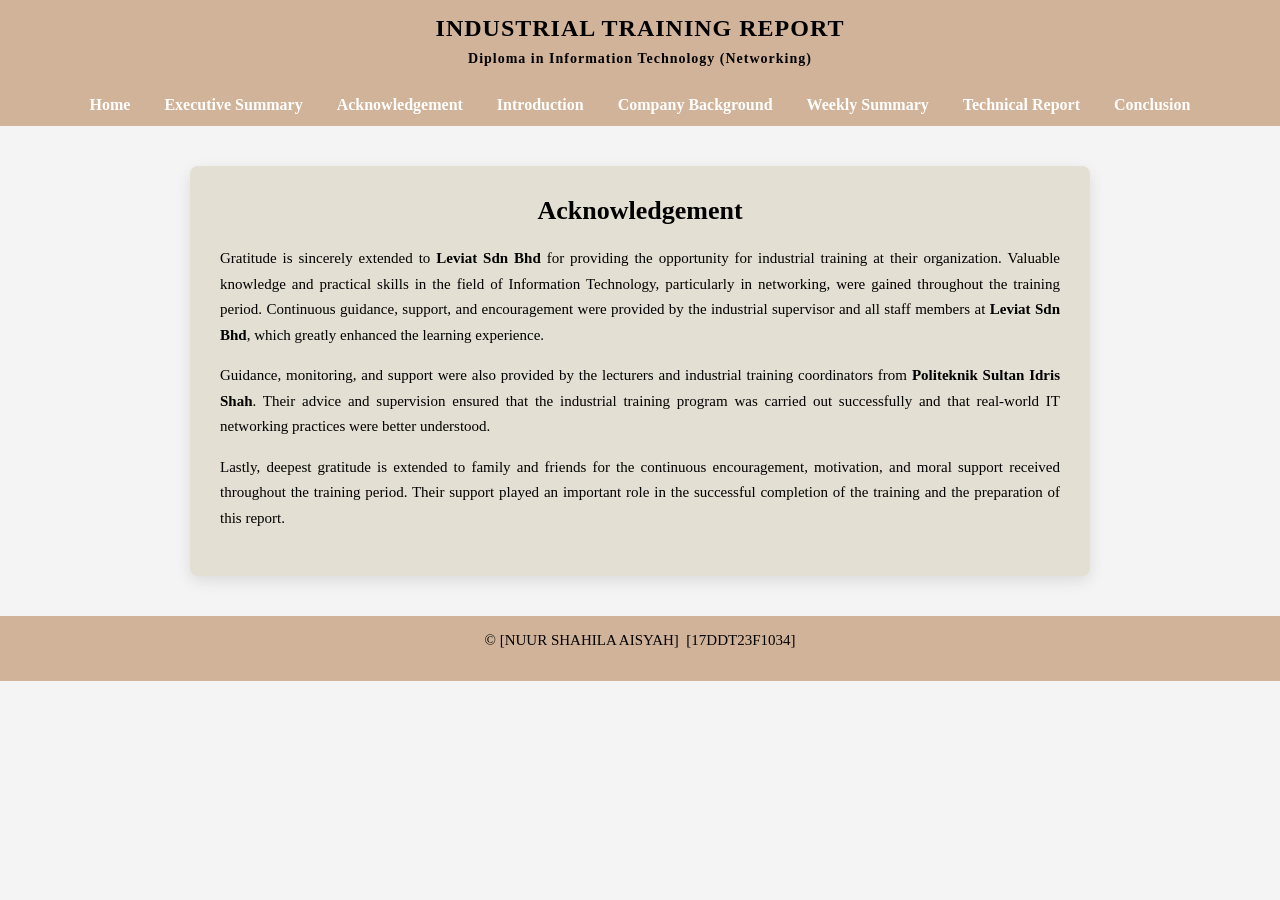
==== acknowledgement.html @ c3e10414 "Update acknowledgement.html" ====
<!DOCTYPE html>
<html>
<head>
<title>Industrial Training Report - Acknowledgement</title>
<style>

* {
  margin: 0;
  padding: 0;
  box-sizing: border-box;
}

body {
  font-family: "Times New Roman", Times, serif;
  background-color: #f4f4f4;
  color: #000;
}

.header{
background:#D1B399;
color:black;
text-align:center;
padding:15px;
font-size:24px;
font-weight:bold;
letter-spacing:1px;
}

nav {
  background: #D1B399;
  padding: 12px;
  text-align: center;
}

nav a {
  color: white;   
  margin: 0 15px;
  text-decoration: none;
  font-weight: bold;
}

nav a:hover {
  text-decoration: underline;
}

.container {
  max-width: 900px;
  margin: 40px auto;
  padding: 30px;
  background: #E3DFD2; 
  border-radius: 8px;
  box-shadow: 0 5px 15px rgba(0,0,0,0.1);
  text-align: justify;
}

h1 {
  font-size: 26px;
  color: black;
  margin-bottom: 20px;
  text-align: center;
}

p {
  font-size: 15px;
  margin-bottom: 15px;
  line-height: 1.7;
}

strong{
color:black;
font-weight:bold;
}

footer {
  background: #D1B399;
  color: black;
  text-align: center;
  padding: 12px;
  margin-top: 40px;
}

</style>
</head>

<body>

<div class="header">
INDUSTRIAL TRAINING REPORT<br>
<span style="font-size:14px;">Diploma in Information Technology (Networking)</span>
</div>

<nav>
  <a href="index.html">Home</a>
  <a href="executive_summary.html">Executive Summary</a>
  <a href="acknowledgement.html">Acknowledgement</a>
  <a href="introduction.html">Introduction</a>
  <a href="company_background.html">Company Background</a>
  <a href="weekly_summary.html">Weekly Summary</a>
  <a href="technical_report.html">Technical Report</a>
  <a href="conclusion.html">Conclusion</a>
</nav>

<div class="container">
  <h1>Acknowledgement</h1>

  <p>Gratitude is sincerely extended to <strong>Leviat Sdn Bhd</strong> for providing the opportunity for industrial training at their organization. Valuable knowledge and practical skills in the field of Information Technology, particularly in networking, were gained throughout the training period. Continuous guidance, support, and encouragement were provided by the industrial supervisor and all staff members at <strong>Leviat Sdn Bhd</strong>, which greatly enhanced the learning experience.</p>

  <p>Guidance, monitoring, and support were also provided by the lecturers and industrial training coordinators from <strong>Politeknik Sultan Idris Shah</strong>. Their advice and supervision ensured that the industrial training program was carried out successfully and that real-world IT networking practices were better understood.</p>

  <p>Lastly, deepest gratitude is extended to family and friends for the continuous encouragement, motivation, and moral support received throughout the training period. Their support played an important role in the successful completion of the training and the preparation of this report.</p>

</div>

<footer>
  <p>© [NUUR SHAHILA AISYAH]&nbsp;&nbsp;[17DDT23F1034]</p>
</footer>

</body>
</html>
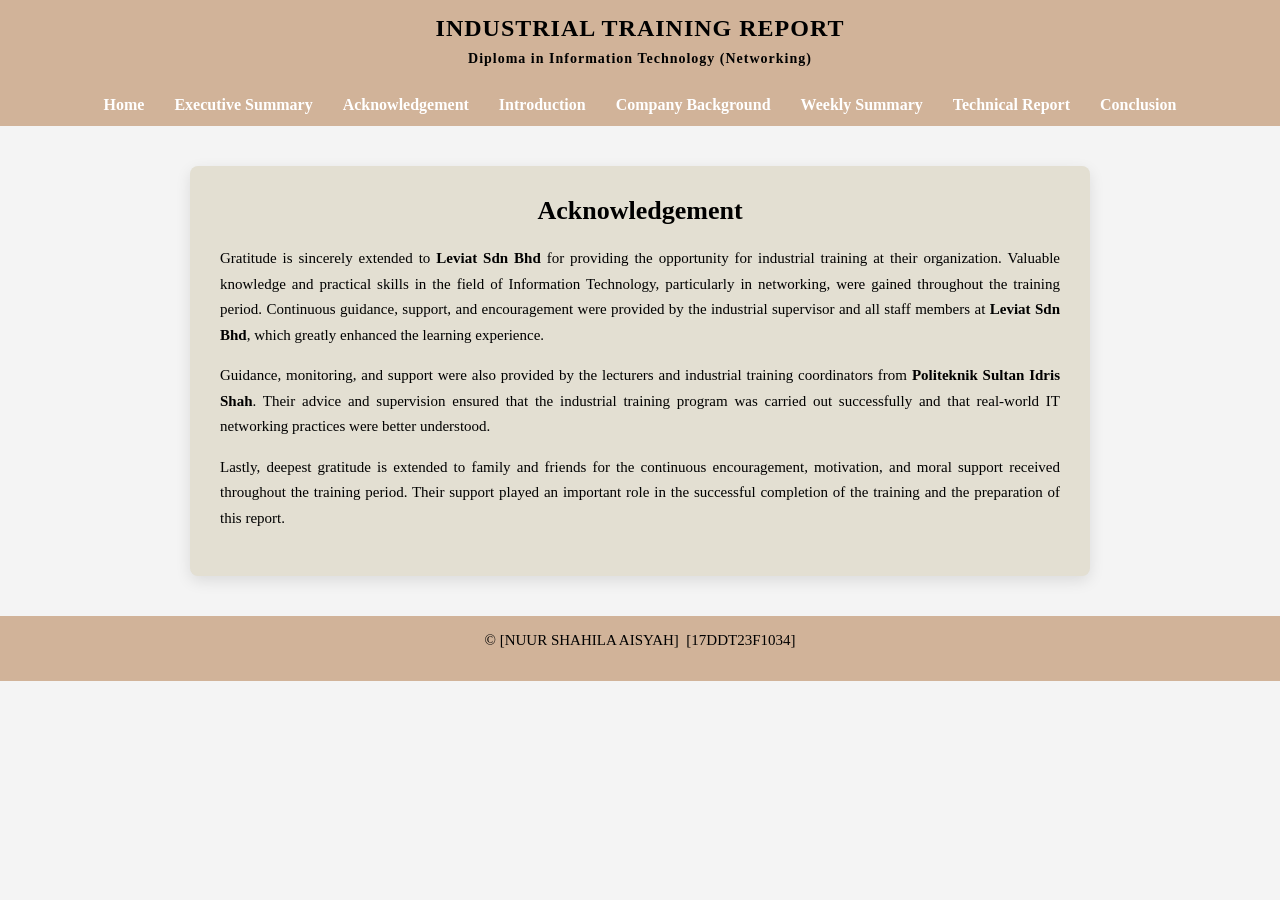
==== commit 65f16f4d: "Update acknowledgement.html" ====
--- a/acknowledgement.html
+++ b/acknowledgement.html
@@ -4,6 +4,86 @@
 <title>Industrial Training Report - Acknowledgement</title>
 <style>
 
+  /* NAVBAR */
+
+nav{
+background:#D1B399;
+padding:15px;
+text-align:center;
+position:relative;
+}
+
+.nav-links{
+display:flex;
+justify-content:center;
+flex-wrap:wrap;
+}
+
+.nav-links a{
+color:white;
+margin:0 15px;
+text-decoration:none;
+font-weight:bold;
+position:relative;
+}
+
+/* hover effect */
+.nav-links a::after{
+content:"";
+width:0%;
+height:2px;
+background:white;
+position:absolute;
+left:0;
+bottom:-4px;
+transition:0.3s;
+}
+
+.nav-links a:hover::after{
+width:100%;
+}
+
+/* hamburger */
+
+.menu-toggle{
+display:none;
+font-size:22px;
+color:white;
+font-weight:bold;
+cursor:pointer;
+}
+
+/* MOBILE */
+
+@media (max-width:768px){
+
+.menu-toggle{
+display:block;
+}
+
+.nav-links{
+display:none;
+flex-direction:column;
+margin-top:10px;
+animation:fadeIn 0.3s ease;
+}
+
+.nav-links a{
+margin:10px 0;
+font-size:15px;
+}
+
+.nav-links.active{
+display:flex;
+}
+
+}
+
+@keyframes fadeIn{
+from{opacity:0;}
+to{opacity:1;}
+}
+  
 * {
   margin: 0;
   padding: 0;
@@ -90,6 +170,8 @@
 </div>
 
 <nav>
+  <div class="menu-toggle" onclick="toggleMenu()">☰ Menu</div>
+<div class="nav-links" id="navLinks">
   <a href="index.html">Home</a>
   <a href="executive_summary.html">Executive Summary</a>
   <a href="acknowledgement.html">Acknowledgement</a>
@@ -98,6 +180,7 @@
   <a href="weekly_summary.html">Weekly Summary</a>
   <a href="technical_report.html">Technical Report</a>
   <a href="conclusion.html">Conclusion</a>
+</div>
 </nav>
 
 <div class="container">
@@ -115,5 +198,16 @@
   <p>© [NUUR SHAHILA AISYAH]&nbsp;&nbsp;[17DDT23F1034]</p>
 </footer>
 
+  <script>
+
+function toggleMenu(){
+var menu=document.getElementById("navLinks");
+
+menu.classList.toggle("active");
+
+}
+
+</script>
+  
 </body>
 </html>
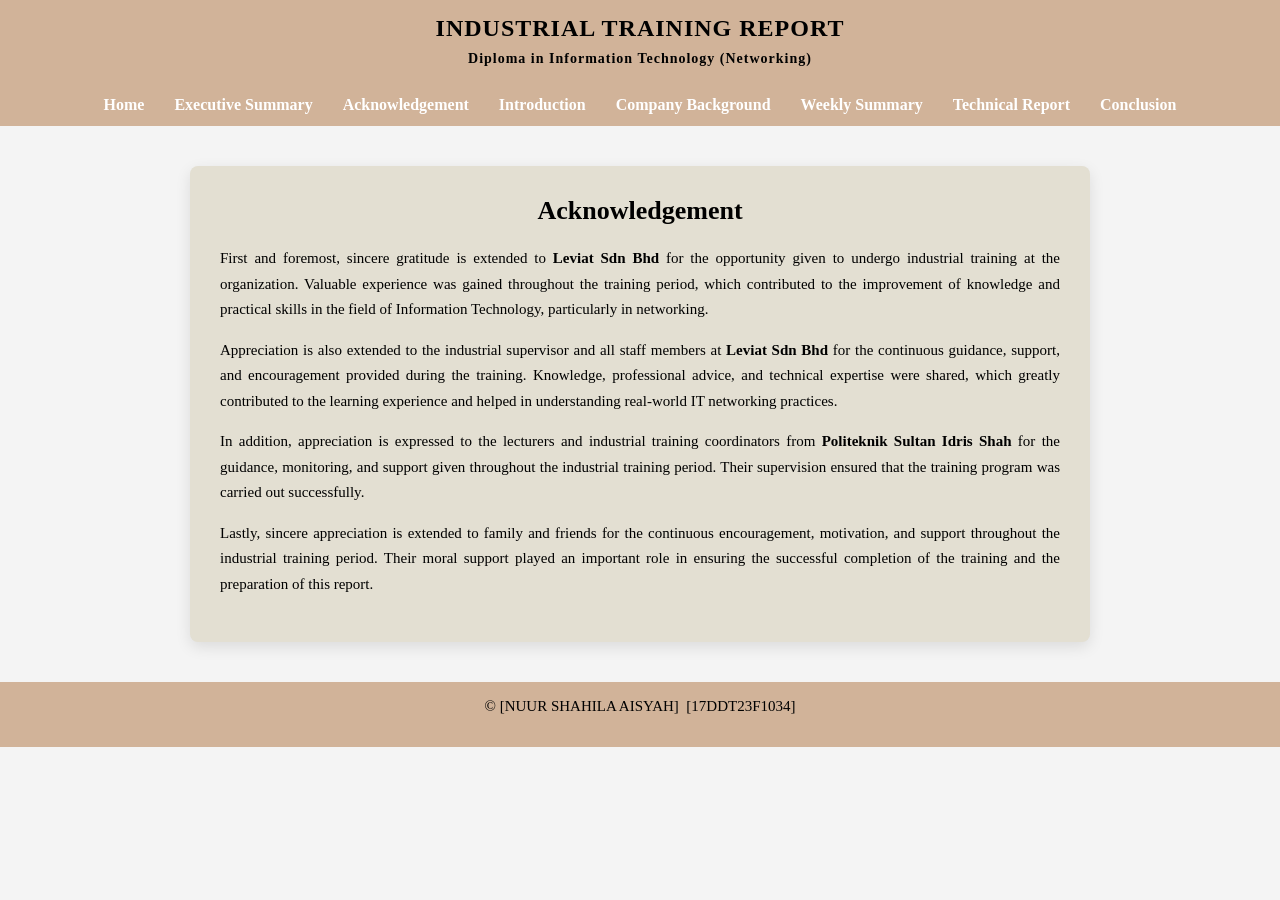
==== commit ba31c48b: "Update acknowledgement.html" ====
--- a/acknowledgement.html
+++ b/acknowledgement.html
@@ -186,11 +186,10 @@
 <div class="container">
   <h1>Acknowledgement</h1>
 
-  <p>Gratitude is sincerely extended to <strong>Leviat Sdn Bhd</strong> for providing the opportunity for industrial training at their organization. Valuable knowledge and practical skills in the field of Information Technology, particularly in networking, were gained throughout the training period. Continuous guidance, support, and encouragement were provided by the industrial supervisor and all staff members at <strong>Leviat Sdn Bhd</strong>, which greatly enhanced the learning experience.</p>
-
-  <p>Guidance, monitoring, and support were also provided by the lecturers and industrial training coordinators from <strong>Politeknik Sultan Idris Shah</strong>. Their advice and supervision ensured that the industrial training program was carried out successfully and that real-world IT networking practices were better understood.</p>
-
-  <p>Lastly, deepest gratitude is extended to family and friends for the continuous encouragement, motivation, and moral support received throughout the training period. Their support played an important role in the successful completion of the training and the preparation of this report.</p>
+  <p>First and foremost, sincere gratitude is extended to <strong>Leviat Sdn Bhd</strong> for the opportunity given to undergo industrial training at the organization. Valuable experience was gained throughout the training period, which contributed to the improvement of knowledge and practical skills in the field of Information Technology, particularly in networking.</p>
+  <p>Appreciation is also extended to the industrial supervisor and all staff members at <strong>Leviat Sdn Bhd</strong> for the continuous guidance, support, and encouragement provided during the training. Knowledge, professional advice, and technical expertise were shared, which greatly contributed to the learning experience and helped in understanding real-world IT networking practices.</p>
+  <p>In addition, appreciation is expressed to the lecturers and industrial training coordinators from <strong>Politeknik Sultan Idris Shah</strong> for the guidance, monitoring, and support given throughout the industrial training period. Their supervision ensured that the training program was carried out successfully.</p>
+  <p>Lastly, sincere appreciation is extended to family and friends for the continuous encouragement, motivation, and support throughout the industrial training period. Their moral support played an important role in ensuring the successful completion of the training and the preparation of this report.</p>
 
 </div>
 
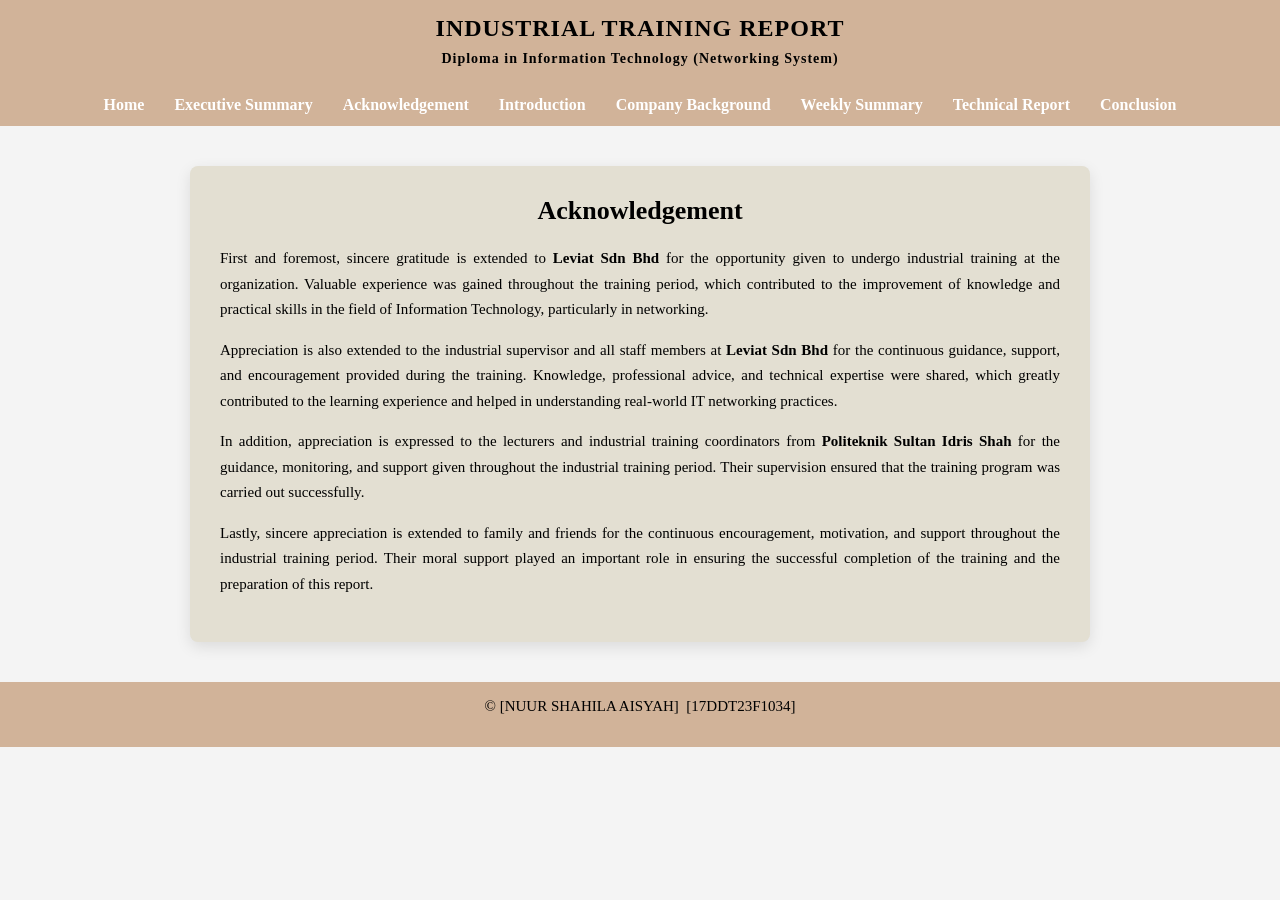
==== commit 79af8466: "Update acknowledgement.html" ====
--- a/acknowledgement.html
+++ b/acknowledgement.html
@@ -4,7 +4,7 @@
 <title>Industrial Training Report - Acknowledgement</title>
 <style>
 
-  /* NAVBAR */
+  
 
 nav{
 background:#D1B399;
@@ -27,7 +27,7 @@
 position:relative;
 }
 
-/* hover effect */
+
 .nav-links a::after{
 content:"";
 width:0%;
@@ -43,7 +43,7 @@
 width:100%;
 }
 
-/* hamburger */
+
 
 .menu-toggle{
 display:none;
@@ -53,7 +53,7 @@
 cursor:pointer;
 }
 
-/* MOBILE */
+
 
 @media (max-width:768px){
 
@@ -166,7 +166,7 @@
 
 <div class="header">
 INDUSTRIAL TRAINING REPORT<br>
-<span style="font-size:14px;">Diploma in Information Technology (Networking)</span>
+<span style="font-size:14px;">Diploma in Information Technology (Networking System)</span>
 </div>
 
 <nav>
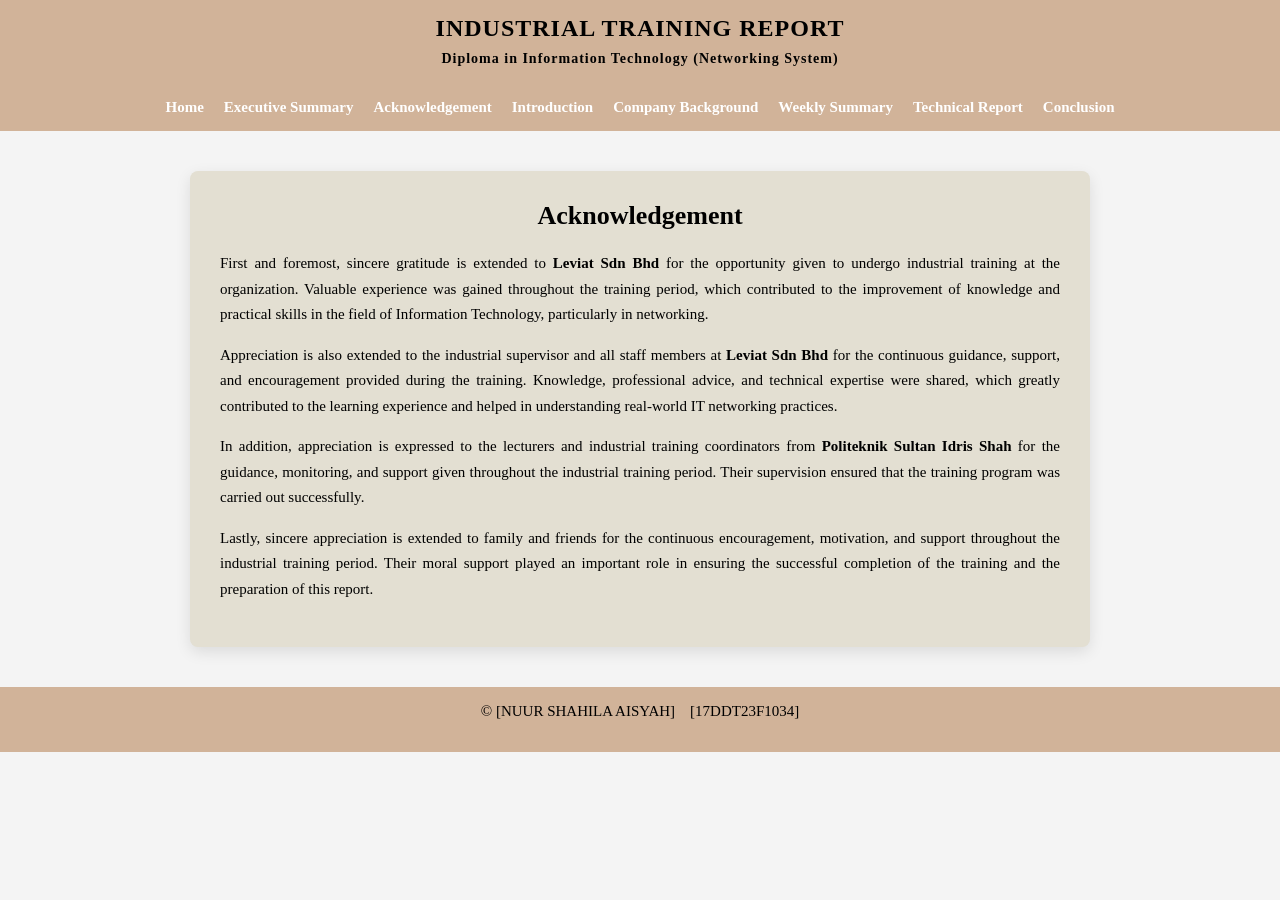
==== commit 2326e7a7: "Update acknowledgement.html" ====
--- a/acknowledgement.html
+++ b/acknowledgement.html
@@ -1,32 +1,61 @@
 <!DOCTYPE html>
 <html>
 <head>
+
+<meta name="viewport" content="width=device-width, initial-scale=1.0">
+
 <title>Industrial Training Report - Acknowledgement</title>
+
 <style>
 
-  
+*{
+margin:0;
+padding:0;
+box-sizing:border-box;
+}
+
+body{
+font-family:"Times New Roman", Times, serif;
+background-color:#f4f4f4;
+color:#000;
+}
+
+/* HEADER */
+
+.header{
+background:#D1B399;
+color:black;
+text-align:center;
+padding:15px;
+font-size:24px;
+font-weight:bold;
+letter-spacing:1px;
+}
+
+/* NAVIGATION */
 
 nav{
 background:#D1B399;
 padding:15px;
-text-align:center;
 position:relative;
+text-align:center;
 }
 
 .nav-links{
 display:flex;
 justify-content:center;
+align-items:center;
 flex-wrap:wrap;
+gap:20px;
 }
 
 .nav-links a{
 color:white;
-margin:0 15px;
 text-decoration:none;
 font-weight:bold;
 position:relative;
-}
-
+font-size:15px;
+}
 
 .nav-links a::after{
 content:"";
@@ -43,120 +72,107 @@
 width:100%;
 }
 
-
-
 .menu-toggle{
 display:none;
-font-size:22px;
+font-size:24px;
 color:white;
 font-weight:bold;
 cursor:pointer;
-}
-
-
+text-align:left;
+}
+
+/* CONTAINER */
+
+.container{
+max-width:900px;
+margin:40px auto;
+padding:30px;
+background:#E3DFD2;
+border-radius:8px;
+box-shadow:0 5px 15px rgba(0,0,0,0.1);
+text-align:justify;
+}
+
+h1{
+font-size:26px;
+color:black;
+margin-bottom:20px;
+text-align:center;
+}
+
+p{
+font-size:15px;
+margin-bottom:15px;
+line-height:1.7;
+}
+
+strong{
+color:black;
+font-weight:bold;
+}
+
+/* FOOTER */
+
+footer{
+background:#D1B399;
+color:black;
+text-align:center;
+padding:12px;
+margin-top:40px;
+}
+
+/* MOBILE RESPONSIVE */
 
 @media (max-width:768px){
+
+.header{
+font-size:18px;
+padding:12px;
+}
+
+.header span{
+font-size:12px !important;
+}
 
 .menu-toggle{
 display:block;
+padding-left:10px;
+text-align:left;
 }
 
 .nav-links{
 display:none;
 flex-direction:column;
-margin-top:10px;
-animation:fadeIn 0.3s ease;
-}
-
-.nav-links a{
-margin:10px 0;
-font-size:15px;
+background:#D1B399;
+margin-top:15px;
+padding:10px 0;
+border-radius:8px;
 }
 
 .nav-links.active{
 display:flex;
 }
 
-}
-
-@keyframes fadeIn{
-from{opacity:0;}
-to{opacity:1;}
-}
-  
-* {
-  margin: 0;
-  padding: 0;
-  box-sizing: border-box;
-}
-
-body {
-  font-family: "Times New Roman", Times, serif;
-  background-color: #f4f4f4;
-  color: #000;
-}
-
-.header{
-background:#D1B399;
-color:black;
-text-align:center;
-padding:15px;
-font-size:24px;
-font-weight:bold;
-letter-spacing:1px;
-}
-
-nav {
-  background: #D1B399;
-  padding: 12px;
-  text-align: center;
-}
-
-nav a {
-  color: white;   
-  margin: 0 15px;
-  text-decoration: none;
-  font-weight: bold;
-}
-
-nav a:hover {
-  text-decoration: underline;
-}
-
-.container {
-  max-width: 900px;
-  margin: 40px auto;
-  padding: 30px;
-  background: #E3DFD2; 
-  border-radius: 8px;
-  box-shadow: 0 5px 15px rgba(0,0,0,0.1);
-  text-align: justify;
-}
-
-h1 {
-  font-size: 26px;
-  color: black;
-  margin-bottom: 20px;
-  text-align: center;
-}
-
-p {
-  font-size: 15px;
-  margin-bottom: 15px;
-  line-height: 1.7;
-}
-
-strong{
-color:black;
-font-weight:bold;
-}
-
-footer {
-  background: #D1B399;
-  color: black;
-  text-align: center;
-  padding: 12px;
-  margin-top: 40px;
+.nav-links a{
+padding:10px;
+font-size:16px;
+}
+
+.container{
+width:92%;
+padding:20px;
+margin:25px auto;
+}
+
+h1{
+font-size:22px;
+}
+
+p{
+font-size:14px;
+line-height:1.8;
+}
+
 }
 
 </style>
@@ -170,40 +186,53 @@
 </div>
 
 <nav>
-  <div class="menu-toggle" onclick="toggleMenu()">☰ Menu</div>
+
+<div class="menu-toggle" onclick="toggleMenu()">☰ Menu</div>
+
 <div class="nav-links" id="navLinks">
-  <a href="index.html">Home</a>
-  <a href="executive_summary.html">Executive Summary</a>
-  <a href="acknowledgement.html">Acknowledgement</a>
-  <a href="introduction.html">Introduction</a>
-  <a href="company_background.html">Company Background</a>
-  <a href="weekly_summary.html">Weekly Summary</a>
-  <a href="technical_report.html">Technical Report</a>
-  <a href="conclusion.html">Conclusion</a>
+<a href="index.html">Home</a>
+<a href="executive_summary.html">Executive Summary</a>
+<a href="acknowledgement.html">Acknowledgement</a>
+<a href="introduction.html">Introduction</a>
+<a href="company_background.html">Company Background</a>
+<a href="weekly_summary.html">Weekly Summary</a>
+<a href="technical_report.html">Technical Report</a>
+<a href="conclusion.html">Conclusion</a>
 </div>
+
 </nav>
 
 <div class="container">
-  <h1>Acknowledgement</h1>
-
-  <p>First and foremost, sincere gratitude is extended to <strong>Leviat Sdn Bhd</strong> for the opportunity given to undergo industrial training at the organization. Valuable experience was gained throughout the training period, which contributed to the improvement of knowledge and practical skills in the field of Information Technology, particularly in networking.</p>
-  <p>Appreciation is also extended to the industrial supervisor and all staff members at <strong>Leviat Sdn Bhd</strong> for the continuous guidance, support, and encouragement provided during the training. Knowledge, professional advice, and technical expertise were shared, which greatly contributed to the learning experience and helped in understanding real-world IT networking practices.</p>
-  <p>In addition, appreciation is expressed to the lecturers and industrial training coordinators from <strong>Politeknik Sultan Idris Shah</strong> for the guidance, monitoring, and support given throughout the industrial training period. Their supervision ensured that the training program was carried out successfully.</p>
-  <p>Lastly, sincere appreciation is extended to family and friends for the continuous encouragement, motivation, and support throughout the industrial training period. Their moral support played an important role in ensuring the successful completion of the training and the preparation of this report.</p>
+
+<h1>Acknowledgement</h1>
+
+<p>
+First and foremost, sincere gratitude is extended to <strong>Leviat Sdn Bhd</strong> for the opportunity given to undergo industrial training at the organization. Valuable experience was gained throughout the training period, which contributed to the improvement of knowledge and practical skills in the field of Information Technology, particularly in networking.
+</p>
+
+<p>
+Appreciation is also extended to the industrial supervisor and all staff members at <strong>Leviat Sdn Bhd</strong> for the continuous guidance, support, and encouragement provided during the training. Knowledge, professional advice, and technical expertise were shared, which greatly contributed to the learning experience and helped in understanding real-world IT networking practices.
+</p>
+
+<p>
+In addition, appreciation is expressed to the lecturers and industrial training coordinators from <strong>Politeknik Sultan Idris Shah</strong> for the guidance, monitoring, and support given throughout the industrial training period. Their supervision ensured that the training program was carried out successfully.
+</p>
+
+<p>
+Lastly, sincere appreciation is extended to family and friends for the continuous encouragement, motivation, and support throughout the industrial training period. Their moral support played an important role in ensuring the successful completion of the training and the preparation of this report.
+</p>
 
 </div>
 
 <footer>
-  <p>© [NUUR SHAHILA AISYAH]&nbsp;&nbsp;[17DDT23F1034]</p>
+<p>©️ [NUUR SHAHILA AISYAH] &nbsp;&nbsp; [17DDT23F1034]</p>
 </footer>
 
-  <script>
+<script>
 
 function toggleMenu(){
 var menu=document.getElementById("navLinks");
-
 menu.classList.toggle("active");
-
 }
 
 </script>
